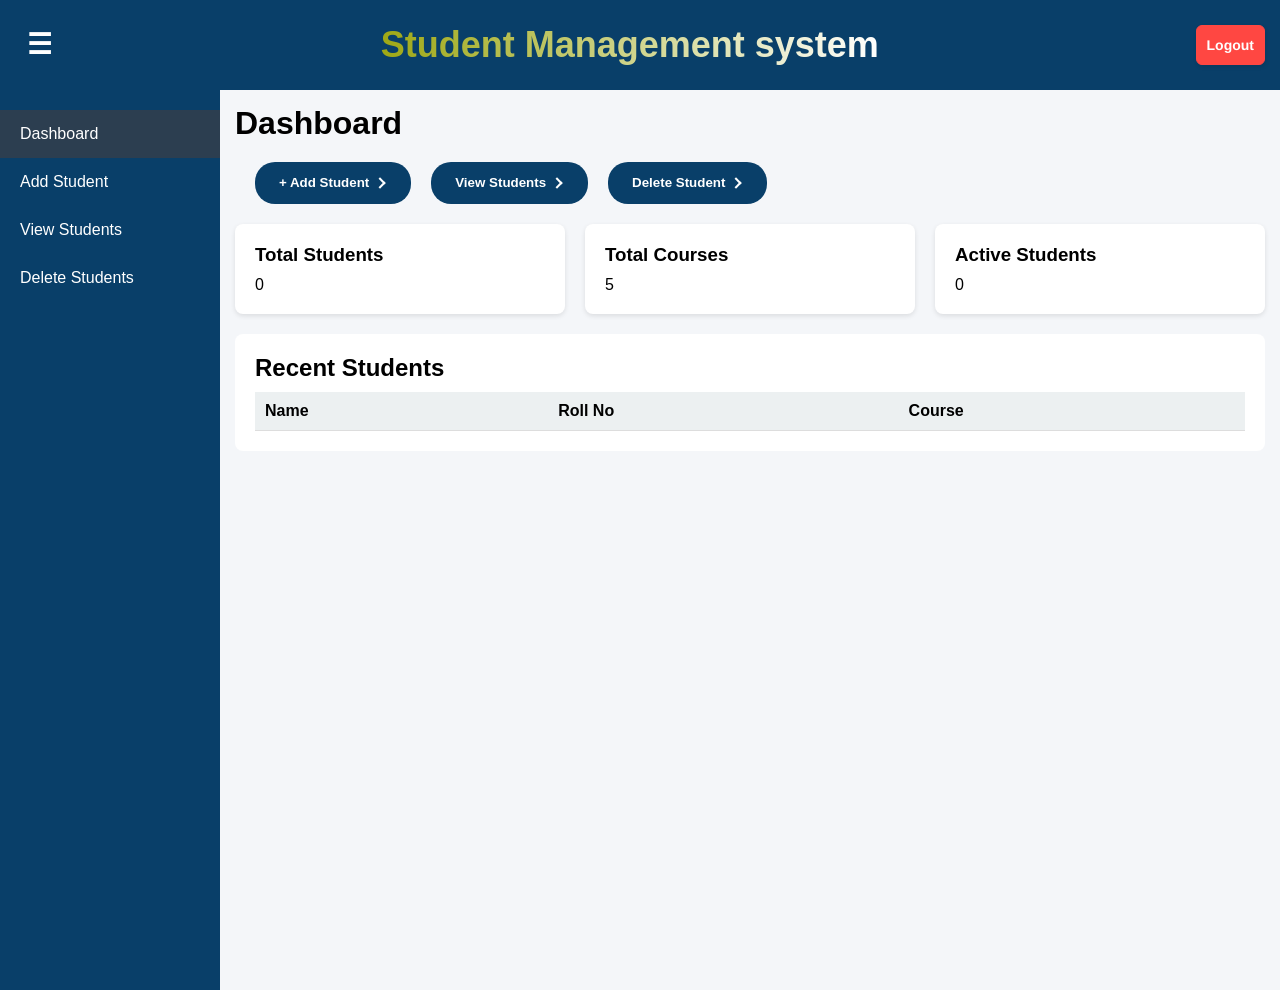
==== index.html @ 4e07d727 "Initial commit" ====
<!doctype html>
<html lang="en">
  <head>
    <meta charset="UTF-8" />
    <title>Student Management Dashboard</title>
    <meta name="viewport" content="width=device-width, initial-scale=1.0" />
    <link rel="stylesheet" href="style.css" />
    <link rel="stylesheet" href="buttonStyle.css" />
  </head>
  <body>
    <!-- Top Navbar -->
    <div id="navbar-container"></div>

    <div class="container">
      <aside class="sidebar">
        <!-- <button id="menu-btn" class="menu-btn">☰</button> -->
        <div class="aside-inner-cont">
          <ul>
            <li class="sideLink active" id="dashboard">
              <a href="index.html">Dashboard</a>
            </li>
            <li class="sideLink" id="addStudent">
              <a href="addStudent.html">Add Student</a>
            </li>
            <li class="sideLink" id="viewStudent">
              <a href="students.html">View Students</a>
            </li>
            <li class="sideLink" id="delStudent">
              <a href="delStudent.html">Delete Students</a>
            </li>
          </ul>
        </div>
      </aside>
      <!-- Main Content -->
      <main class="main-content">
        <h1>Dashboard</h1>
        <div class="quick-actions">
          <button
            class="quickCardBtn"
            onclick="location.href = 'addStudent.html'"
          >
            + Add Student
            <div class="arrow-wrapper">
              <div class="arrow"></div>
            </div>
          </button>
          <button
            class="quickCardBtn"
            onclick="location.href = 'students.html'"
          >
            View Students
            <div class="arrow-wrapper">
              <div class="arrow"></div>
            </div>
          </button>
          <button
            class="quickCardBtn"
            onclick="location.href = 'delStudent.html'"
          >
            Delete Student

            <div class="arrow-wrapper">
              <div class="arrow"></div>
            </div>
          </button>
        </div>
        <!-- Stats Cards -->
        <div class="cards">
          <div class="card">
            <h3>Total Students</h3>
            <p id="totalStudents">0</p>
          </div>

          <div class="card">
            <h3>Total Courses</h3>
            <p>5</p>
          </div>

          <div class="card">
            <h3>Active Students</h3>
            <p>0</p>
          </div>
        </div>

        <!-- Recent Students Table -->
        <div class="table-section">
          <h2>Recent Students</h2>
          <table>
            <thead>
              <tr>
                <th>Name</th>
                <th>Roll No</th>
                <th>Course</th>
              </tr>
            </thead>
            <tbody id="recentStudents">
              <!-- JS will insert rows here -->
            </tbody>
          </table>
        </div>
      </main>
    </div>
  </body>
  <script src="js/global.js"></script>
  <script type="module" src="js/homePage.js"></script>
</html>
---- style.css ----
/* Reset */
* {
  margin: 0;
  padding: 0;
  box-sizing: border-box;
  font-family: Arial, sans-serif;
}

/* FIX 1: Make the body a flex container that fills the screen.
   This prevents the top-nav from pushing the container off-screen.
*/
body {
  min-height: 100vh;
  display: flex;
  flex-direction: column;
  overflow: hidden; /* Prevents double scrollbars on the window */
}

/* Top Navbar */
.top-nav {
  background-color: #093f69;
  color: white;
  padding: 15px 20px;
  display: flex;
  justify-content: space-between;
  align-items: center;
  flex-shrink: 0; /* Ensures the nav doesn't squash */
  height: 10vh;
}

/* Layout Container */
.container {
  display: flex;
  flex: 1; /* Takes up all remaining space below the navbar */
  overflow: hidden; /* Keeps the sidebar and main-content contained */
}

/* Sidebar */
.sidebar {
  display: flex;
  justify-content: start;
  align-items: end;
  flex-direction: column;
  background-color: #093f69;
  padding-top: 20px;
  overflow-y: auto;
  width: 0;
  min-height: 100vh;
  transition: 0.3s ease-in-out;
}

.aside-inner-cont {
  width: 100%;
  height: 100%;
}

.sidebar.active {
  width: 220px;
  transition: width 0.3s ease-in-out;
}

.sidebar ul {
  list-style: none;
}

.sidebar ul li {
  padding: 15px 20px;
}

.sidebar ul li a {
  color: white;
  text-decoration: none;
}

.sidebar ul li:hover {
  background-color: #2c3e50;
}

.sidebar .active {
  background-color: #2c3e50;
}

/* Main Content */
.main-content {
  flex: 1;
  padding: 30px;
  background-color: #f4f6f9;
  /* FIX 2: Enable scrolling here so your cards and 
     tables don't get cut off.
  */
  overflow-y: auto;
}
#stHead {
  font-size: clamp(12px, 5vw, 36px);
  margin: 20px;
  font-weight: 600;
  background-image: linear-gradient(to left, #ffffff, #9ea815);
  color: transparent;
  background-clip: text;
  -webkit-background-clip: text;
}

.addStHead {
  font-size: clamp(20px, 2vw, 36px);
}

.user-info {
  display: flex;
  justify-content: center;
  align-items: center;
}
.user-info span {
  font-size: 20px;
  font-weight: 600;
  background-image: linear-gradient(to left, #ffffff, #9aa615);
  color: transparent;
  background-clip: text;
  margin: 20px;
  -webkit-background-clip: text;
}
/* Cards */
.cards {
  display: flex;
  gap: 20px;
  margin: 20px 0;
  flex-wrap: wrap; /* Allows cards to wrap on smaller screens */
}

.card {
  background-color: white;
  padding: 20px;
  flex: 1;
  min-width: 200px; /* Prevents cards from getting too thin */
  border-radius: 8px;
  box-shadow: 0 2px 5px rgba(0, 0, 0, 0.1);
}

.card h3 {
  margin-bottom: 10px;
}

/* Table Section */
.table-section {
  background-color: white;
  padding: 20px;
  border-radius: 8px;
  overflow-x: auto; /* Fixes horizontal overflow for large tables */
}

table {
  width: 100%;
  border-collapse: collapse;
  margin-top: 10px;
}

table th,
table td {
  padding: 10px;
  border-bottom: 1px solid #ddd;
  text-align: left;
}

table th {
  background-color: #ecf0f1;
}

/* Top actions */
.top-actions {
  display: flex;
  justify-content: space-between;
  margin: 20px 0;
  gap: 10px;
}

.top-actions input {
  padding: 8px;
  width: 250px;
}

/* Button */
.btn {
  padding: 8px 15px;
  background-color: #3498db;
  color: white;
  text-decoration: none;
  border-radius: 4px;
  display: inline-block;
}

.btn:hover {
  background-color: #2980b9;
}

/* Action buttons */
.action-btn {
  padding: 5px 8px;
  margin-right: 5px;
  border: none;
  cursor: pointer;
  border-radius: 4px;
}

.edit-btn {
  background-color: #f39c12;
  color: white;
}

.delete-btn {
  background-color: #e74c3c;
  color: white;
}

/* Form Container */
.form-container {
  background-color: white;
  padding: 25px;
  border-radius: 8px;
  max-width: 600px;
  box-shadow: 0 2px 8px rgba(0, 0, 0, 0.1);
}

/* Form Groups */
.form-group {
  display: flex;
  flex-direction: column;
  margin-bottom: 15px;
}

.form-group label {
  margin-bottom: 5px;
  font-weight: bold;
}

.form-group input,
.form-group select,
.form-group textarea {
  padding: 8px;
  border: 1px solid #ccc;
  border-radius: 4px;
}

/* Buttons */
.form-buttons {
  display: flex;
  gap: 10px;
  margin-top: 15px;
}

.secondary-btn {
  background-color: #95a5a6;
  color: white;
  border: none;
  cursor: pointer;
  border-radius: 4px;
  padding: 8px 15px;
}

.secondary-btn:hover {
  background-color: #7f8c8d;
}

.delContMain {
  position: relative;
}

.keyPrCont {
  display: flex;
  justify-content: center;
  align-items: center;
  flex-direction: column;
  position: absolute;
  z-index: 1000;
  top: 0;
  right: 0;
  left: 0;
  bottom: 0;
  width: 100%;
  height: 100%;
  background: rgb(255, 255, 255);
}

/* CSS */
#logout-btn {
  background: #ff4742;
  border: 1px solid #ff4742;
  border-radius: 6px;
  box-shadow: rgba(0, 0, 0, 0.1) 1px 2px 4px;
  box-sizing: border-box;
  color: #ffffff;
  cursor: pointer;
  display: inline-block;
  font-family: nunito, roboto, proxima-nova, "proxima nova", sans-serif;
  font-size: clamp(5px, 2vw, 16px);
  font-weight: 800;
  line-height: 16px;
  min-height: 40px;
  outline: 0;
  padding: 12px 14px;
  text-align: center;
  text-rendering: geometricprecision;
  text-transform: none;
  user-select: none;
  -webkit-user-select: none;
  touch-action: manipulation;
  vertical-align: middle;
}

#logout-btn:hover,
#logout-btn:active {
  background-color: initial;
  background-position: 0 0;
  color: #ff4742;
}

#logout-btn:active {
  opacity: 0.5;
}

.menu-btn {
  background: transparent;
  border: none;
  color: #ffffff;
  font-size: 28px;
  font-weight: 700;
  cursor: pointer;
  padding: 8px 12px;
  border-radius: 6px;
  transition:
    background-color 0.2s ease,
    transform 0.15s ease;
  line-height: 1;
}

/* Hover / tap feedback */
.menu-btn:hover {
  background-color: rgba(255, 255, 255, 0.15);
}

.menu-btn:active {
  transform: scale(0.95);
}

/* Desktop Devices under 720p */
@media (max-width: 1280px) {
  body {
    overflow: auto;
  }

  /* Navbar smaller */
  .top-nav {
    padding: 10px 15px;
  }

  .top-nav h3 {
    font-size: 16px;
  }

  .user-info span {
    display: none; /* hide welcome text */
  }

  #logout-btn {
    padding: 8px 10px;
    font-size: 14px;
  }

  .sidebar {
    width: 220px;
    height: 90vh;
    z-index: 1000;
    transition: width 0.5s ease-in-out;
  }

  .sidebar.active {
    width: 0;
    transition: width 0.3s ease-in-out;
  }

  .main-content {
    padding: 15px;
  }

  .addHead {
    text-align: center;
  }
}

/* Mobile devices only */
@media (max-width: 768px) {
  body {
    overflow: auto;
  }

  /* Navbar smaller */
  .top-nav {
    padding: 10px 15px;
  }

  .top-nav h3 {
    font-size: 16px;
  }

  .user-info span {
    display: none; /* hide welcome text */
  }

  #logout-btn {
    padding: 8px 10px;
    font-size: 14px;
  }

  .sidebar {
    position: fixed;
    top: 10vh;
    width: 220px;
    height: 90vh;
    z-index: 1000;
    transition: 0.5s ease-in-out;
  }

  .sidebar.active {
    background: #2c3e50;
    left: 0;
    transition: 0.5s ease-in-out;
  }

  /* Content full width */
  .container {
    flex-direction: column;
  }

  .main-content {
    padding: 15px;
  }
  .addStHead {
    text-align: center;
  }
  .quick-actions {
    display: block;
    flex: 1;
    gap: 20px;
    margin: 20px;
  }
}

/* Dashboard */
---- buttonStyle.css ----
/* From Uiverse.io by satyamchaudharydev */
.quick-actions {
  display: flex;
  flex: 1;
  gap: 20px;
  margin: 20px;
}

.quickCardBtn {
  --primary-color: #093f69;
  --secondary-color: #fff;
  --hover-color: #111;
  --arrow-width: 10px;
  --arrow-stroke: 2px;
  box-sizing: border-box;
  border: 0;
  border-radius: 20px;
  color: var(--secondary-color);
  padding: 1em 1.8em;
  background: var(--primary-color);
  display: flex;
  transition: 0.2s background;
  align-items: center;
  gap: 0.6em;
  font-weight: bold;
}

.quickCardBtn .arrow-wrapper {
  display: flex;
  justify-content: center;
  align-items: center;
}

.quickCardBtn .arrow {
  margin-top: 1px;
  width: var(--arrow-width);
  background: var(--primary-color);
  height: var(--arrow-stroke);
  position: relative;
  transition: 0.2s;
}

.quickCardBtn .arrow::before {
  content: "";
  box-sizing: border-box;
  position: absolute;
  border: solid var(--secondary-color);
  border-width: 0 var(--arrow-stroke) var(--arrow-stroke) 0;
  display: inline-block;
  top: -3px;
  right: 3px;
  transition: 0.2s;
  padding: 3px;
  transform: rotate(-45deg);
}

.quickCardBtn:hover {
  background-color: var(--hover-color);
}

.quickCardBtn:hover .arrow {
  background: var(--secondary-color);
}

.quickCardBtn:hover .arrow:before {
  right: 0;
}

/* Mobile devices only */
@media (max-width: 768px) {
  .quick-actions {
    display: none;
    flex: 1;
    gap: 20px;
    margin: 20px;
  }
}
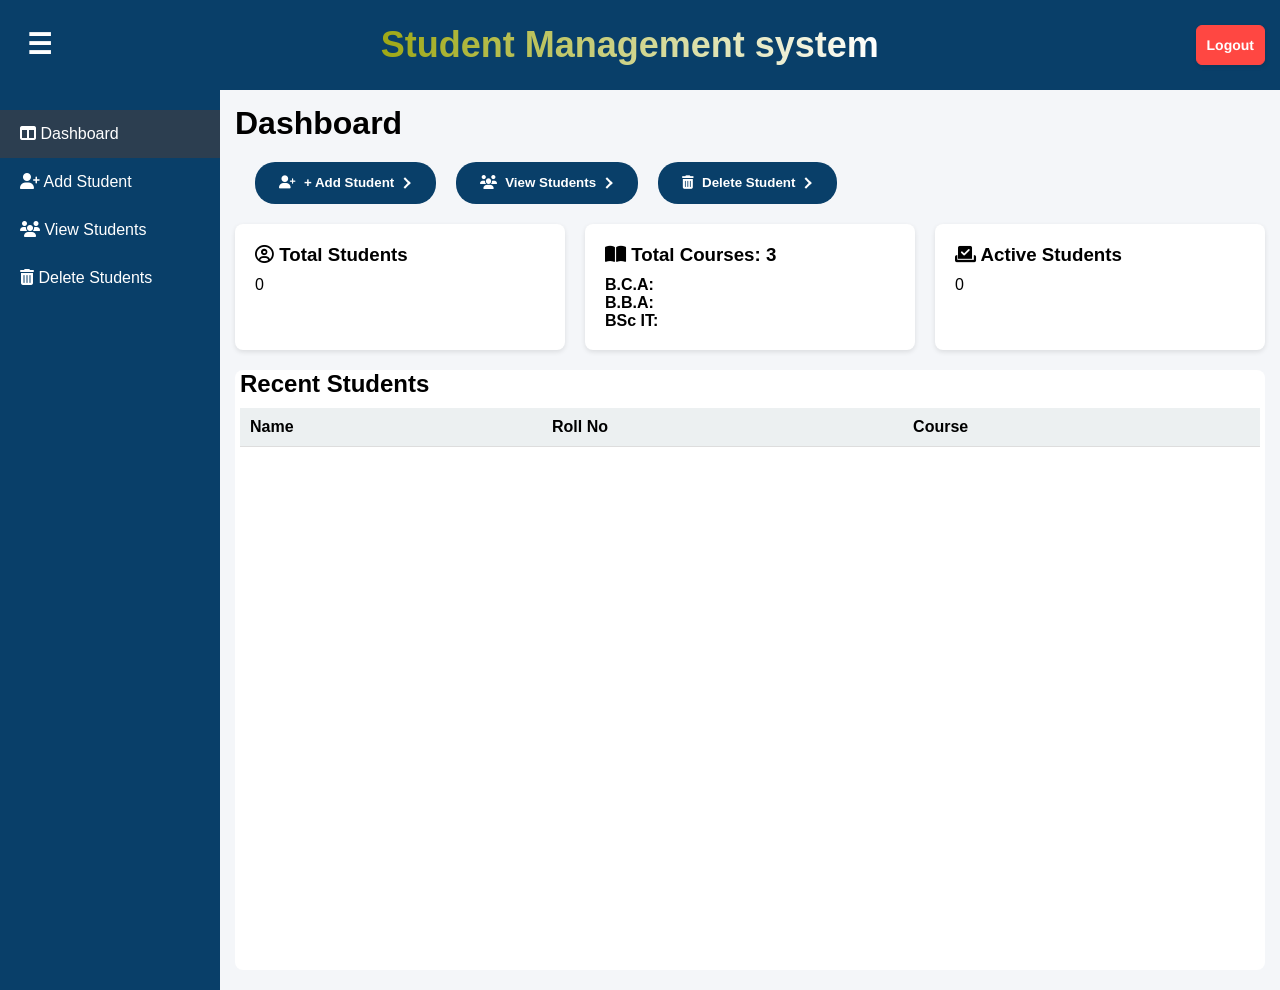
==== commit 22a9a2ec: "Just simple styling change" ====
--- a/index.html
+++ b/index.html
@@ -1,4 +1,4 @@
-<!doctype html>
+<!DOCTYPE html>
 <html lang="en">
   <head>
     <meta charset="UTF-8" />
@@ -6,32 +6,30 @@
     <meta name="viewport" content="width=device-width, initial-scale=1.0" />
     <link rel="stylesheet" href="style.css" />
     <link rel="stylesheet" href="buttonStyle.css" />
+    <link rel="stylesheet" href="https://cdnjs.cloudflare.com/ajax/libs/font-awesome/6.5.1/css/all.min.css" integrity="sha512-DTOQO9RWCH3ppGqcWaEA1BIZOC6xxalwEsw9c2QQeAIftl+Vegovlnee1c9QX4TctnWMn13TZye+giMm8e2LwA==" crossorigin="anonymous" referrerpolicy="no-referrer" />
   </head>
   <body>
-    <!-- Top Navbar -->
     <div id="navbar-container"></div>
 
     <div class="container">
       <aside class="sidebar">
-        <!-- <button id="menu-btn" class="menu-btn">☰</button> -->
         <div class="aside-inner-cont">
           <ul>
             <li class="sideLink active" id="dashboard">
-              <a href="index.html">Dashboard</a>
+              <a href="index.html"><i class="fa-solid fa-table-columns"></i> Dashboard</a>
             </li>
             <li class="sideLink" id="addStudent">
-              <a href="addStudent.html">Add Student</a>
+              <a href="addStudent.html"><i class="fa-solid fa-user-plus"></i> Add Student</a>
             </li>
             <li class="sideLink" id="viewStudent">
-              <a href="students.html">View Students</a>
+              <a href="students.html"><i class="fa-solid fa-users"></i> View Students</a>
             </li>
             <li class="sideLink" id="delStudent">
-              <a href="delStudent.html">Delete Students</a>
+              <a href="delStudent.html"><i class="fa-solid fa-trash-can"></i> Delete Students</a>
             </li>
           </ul>
         </div>
       </aside>
-      <!-- Main Content -->
       <main class="main-content">
         <h1>Dashboard</h1>
         <div class="quick-actions">
@@ -39,6 +37,7 @@
             class="quickCardBtn"
             onclick="location.href = 'addStudent.html'"
           >
+            <i class="fa-solid fa-user-plus"></i>
             + Add Student
             <div class="arrow-wrapper">
               <div class="arrow"></div>
@@ -48,6 +47,7 @@
             class="quickCardBtn"
             onclick="location.href = 'students.html'"
           >
+            <i class="fa-solid fa-users"></i>
             View Students
             <div class="arrow-wrapper">
               <div class="arrow"></div>
@@ -57,6 +57,7 @@
             class="quickCardBtn"
             onclick="location.href = 'delStudent.html'"
           >
+            <i class="fa-solid fa-trash-can"></i>
             Delete Student
 
             <div class="arrow-wrapper">
@@ -64,25 +65,27 @@
             </div>
           </button>
         </div>
-        <!-- Stats Cards -->
         <div class="cards">
           <div class="card">
-            <h3>Total Students</h3>
+            <h3><i class="fa-regular fa-user-circle"></i> Total Students</h3>
             <p id="totalStudents">0</p>
           </div>
 
           <div class="card">
-            <h3>Total Courses</h3>
-            <p>5</p>
+            <h3><i class="fa-solid fa-book-open"></i> Total Courses: 3</h3>
+            <div id="numCourse">
+              <div><h4>B.C.A: <i id="BCA"></i> </h4></div>
+              <div><h4>B.B.A: <i id="BBA"></i> </h4></div>
+              <div><h4>BSc IT: <i id="BSc-IT"></i> </h4></div>
+            </div>
           </div>
 
           <div class="card">
-            <h3>Active Students</h3>
+            <h3><i class="fa-solid fa-check-to-slot"></i> Active Students</h3>
             <p>0</p>
           </div>
         </div>
 
-        <!-- Recent Students Table -->
         <div class="table-section">
           <h2>Recent Students</h2>
           <table>
@@ -94,8 +97,7 @@
               </tr>
             </thead>
             <tbody id="recentStudents">
-              <!-- JS will insert rows here -->
-            </tbody>
+              </tbody>
           </table>
         </div>
       </main>
@@ -103,4 +105,4 @@
   </body>
   <script src="js/global.js"></script>
   <script type="module" src="js/homePage.js"></script>
-</html>
+</html>
--- a/style.css
+++ b/style.css
@@ -142,15 +142,17 @@
 /* Table Section */
 .table-section {
   background-color: white;
-  padding: 20px;
+  padding: 0 5px;
   border-radius: 8px;
-  overflow-x: auto; /* Fixes horizontal overflow for large tables */
+  height: 600px;
+  overflow: auto; /* Fixes horizontal overflow for large tables */
 }
 
 table {
   width: 100%;
   border-collapse: collapse;
   margin-top: 10px;
+  position: relative;
 }
 
 table th,
@@ -162,8 +164,24 @@
 
 table th {
   background-color: #ecf0f1;
-}
-
+  position: sticky;
+  top: 0;
+  /* width: 100%; */
+}
+
+.getDetBtn {
+  padding: 5px 10px;
+  background-color: #08427f;
+  color: white;
+  border: none;
+  border-radius: 4px;
+  cursor: pointer;
+  font-size: 16px;
+}
+.getDetBtn:hover {
+  padding: 7px 12px;
+  transition: 0.3s ease-in-out;
+}
 /* Top actions */
 .top-actions {
   display: flex;
@@ -339,7 +357,79 @@
 .menu-btn:active {
   transform: scale(0.95);
 }
-
+.student-card {
+  background: #ffffff;
+  border-radius: 14px;
+  padding: 24px 28px;
+  box-shadow: 0 10px 25px rgba(0, 0, 0, 0.08);
+  max-width: 900px;
+}
+
+.student-header {
+  border-bottom: 1px solid #eee;
+  margin-bottom: 20px;
+  padding-bottom: 10px;
+}
+
+.student-header h1 {
+  font-size: 26px;
+  color: #222;
+  margin: 0;
+}
+
+.student-header p {
+  font-size: 14px;
+  color: #666;
+  margin-top: 4px;
+}
+
+.student-grid {
+  display: grid;
+  grid-template-columns: repeat(2, 1fr);
+  gap: 18px 24px;
+}
+
+.detail-item {
+  display: flex;
+  flex-direction: column;
+  background: #f8f9fb;
+  padding: 14px 16px;
+  border-radius: 10px;
+}
+
+.detail-item.full-width {
+  grid-column: span 2;
+}
+
+.label {
+  font-size: 12px;
+  font-weight: 600;
+  color: #777;
+  margin-bottom: 6px;
+  text-transform: uppercase;
+}
+
+.value {
+  font-size: 16px;
+  color: #222;
+  font-weight: 500;
+  word-break: break-word;
+}
+
+#keyAlert.active {
+  animation: shake 0.1s linear;
+}
+@keyframes shake {
+  0% {
+    transform: translate(-20px, 0);
+  }
+  50% {
+    transform: translate(20px, 0);
+  }
+  100% {
+    transform: translate(0, 0);
+  }
+}
 /* Desktop Devices under 720p */
 @media (max-width: 1280px) {
   body {
@@ -441,6 +531,63 @@
     gap: 20px;
     margin: 20px;
   }
-}
-
-/* Dashboard */
+
+  .student-grid {
+    grid-template-columns: 1fr;
+  }
+
+  .detail-item.full-width {
+    grid-column: span 1;
+  }
+}
+
+/* Authentiaction */
+
+/* Overlay background */
+.key-overlay {
+  position: fixed;
+  top: 0;
+  left: 0;
+  width: 100%;
+  height: 100%;
+  background: rgba(0, 0, 0, 0.6);
+  display: none;
+  justify-content: center;
+  align-items: center;
+  z-index: 999;
+}
+
+/* Popup box */
+.key-modal {
+  background: #ffffff;
+  padding: 25px;
+  width: 100%;
+  max-width: 380px;
+  border-radius: 10px;
+  box-shadow: 0 10px 30px rgba(0, 0, 0, 0.3);
+  animation: popIn 0.25s ease;
+}
+
+.key-modal h2 {
+  margin-bottom: 15px;
+  text-align: center;
+}
+
+.key-alert {
+  color: red;
+  font-size: 0.85rem;
+  margin-top: 8px;
+  text-align: center;
+}
+
+/* Animation */
+@keyframes popIn {
+  from {
+    transform: scale(0.9);
+    opacity: 0;
+  }
+  to {
+    transform: scale(1);
+    opacity: 1;
+  }
+}
